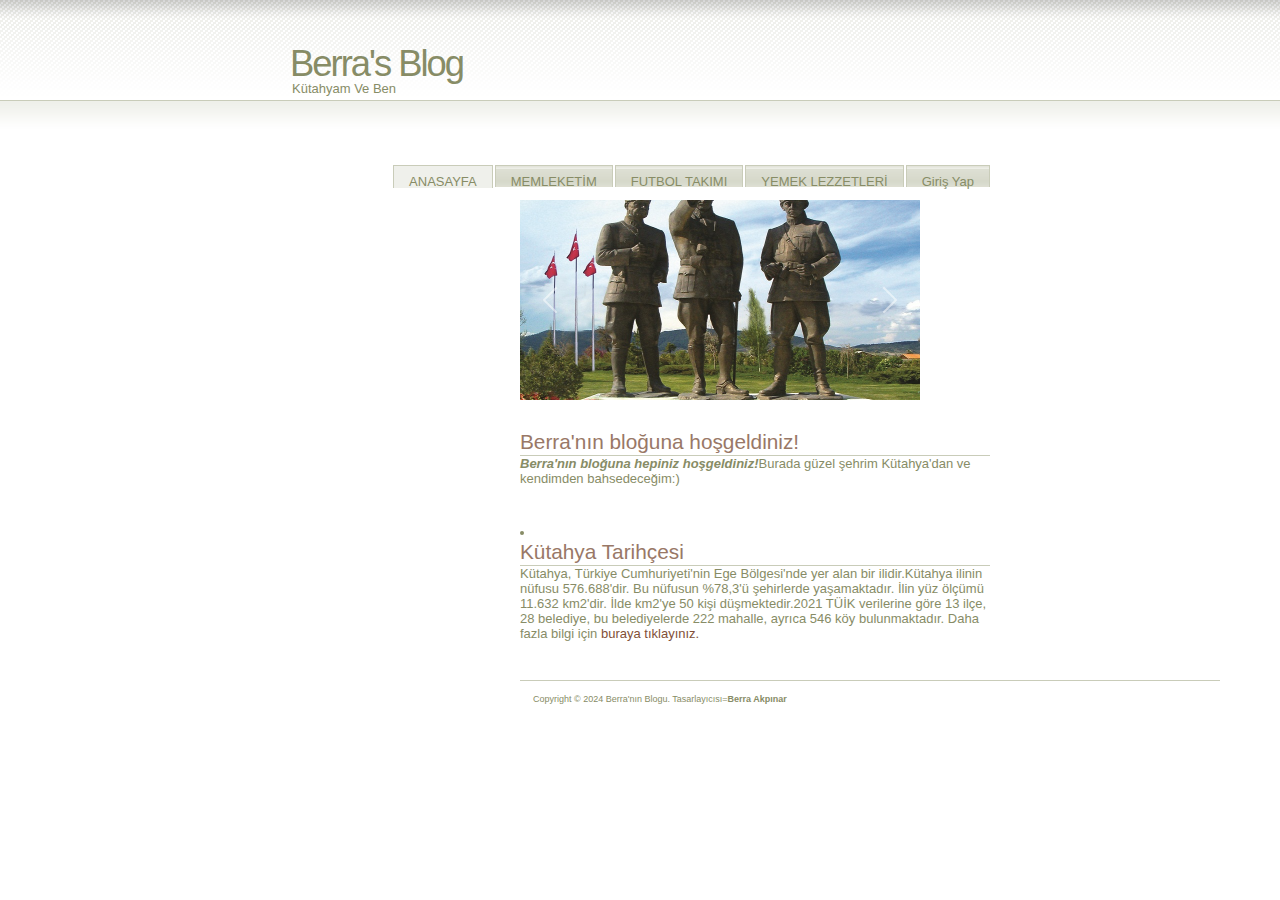
==== gün6/gün6.html @ 1936ddd1 "gün6" ====
<!DOCTYPE html PUBLIC>
<html>
	<head>
<meta http-equiv="content-type" content="text/html; charset=utf-8" />
<title>Baron's Blog by Free Css Templates</title>
<link href="https://cdn.jsdelivr.net/npm/bootstrap@5.3.0-alpha1/dist/css/bootstrap.min.css" rel="stylesheet">
        <meta charset="UTF-8">
        <meta name="viewport" content="width=device-width,
        initial-scale=1.0">
<meta name="keywords" content="" />
<meta name="description" content="" />
<link href="default.css" rel="stylesheet" type="text/css" />
<style>
	.slider {
        
width: 300px; /* Slayt genişliği */
height: 200px; /* Slayt yüksekliği */
overflow: hidden; /* Taşan içeriği gizle */
}
.slider img {
width: 100%; /* Görüntü genişliği slaytın genişliğine eşit */
height: 100%; /* Görüntü yüksekliği slaytın yüksekliğine eşit */
object-fit: cover; /* Görüntüyü orijinal oranını koruyarak slaytın tamamına sığacak şekilde boyutlandır */
}
	.slider {
	  width: 400px; /* Yeni genişlik */
	  height: 200px; /* Yeni yükseklik */
	  /* İsteğe bağlı olarak diğer stillendirme özellikleri */
	}
  </style>
</head>

<body>

	
<div id="header">
	<div id="logo">
		<h1>Berra's Blog</a></h1>
		<h2>Kütahyam Ve Ben</h2>
	</div>
	<div id="menu">
		<ul>
			<li class="active">
            <a href="gün5.html">ANASAYFA</a></li>
			<li><a href="memleketim.html">MEMLEKETİM</a></li>
			<li><a href="futbol.html">FUTBOL TAKIMI</a></li>
			<li><a href="#">YEMEK LEZZETLERİ</a></li>
			<li><a href="/" class="button">Giriş Yap</a></li>
		</ul>
	</div>
</div>
<br>
<br>
<br>
<br>


<div id="content">
	<div id="colOne">
		<div class="post">
			<script src="https://code.jquery.com/jquery-3.6.0.min.js"></script>
			<script src="https://cdn.jsdelivr.net/npm/bootstrap@5.3.0-alpha1/dist/js/bootstrap.bundle.min.js"></script>
	
			<div class="slider">
				<div id="carouselExampleControlsNoTouching" class="carousel slide" data-bs-touch="false">
					<div class="carousel-inner">
					  <div class="carousel-item active">
						<img src="şehitler.jpg" class="d-block w-100" alt="resim">
					  </div>
					  <div class="carousel-item">
						<img src="images/img4.jpg" class="d-block w-100" alt="resim">
					  </div>
					  <div class="carousel-item">
						<img src="resim.jpeg" class="d-block w-100" alt="resim">
					  </div>
					</div>
					<button class="carousel-control-prev" type="button" data-bs-target="#carouselExampleControlsNoTouching" data-bs-slide="prev">
					  <span class="carousel-control-prev-icon" aria-hidden="true"></span>
					  <span class="visually-hidden">Previous</span>
					</button>
					<button class="carousel-control-next" type="button" data-bs-target="#carouselExampleControlsNoTouching" data-bs-slide="next">
					  <span class="carousel-control-next-icon" aria-hidden="true"></span>
					  <span class="visually-hidden">Next</span>
					</button>
				  </div>
			</div>
            <br>
            <br>

			<h2 class="title">Berra'nın bloğuna hoşgeldiniz!</h2>
				<p><em><strong>Berra'nın bloğuna hepiniz hoşgeldiniz!</strong></em>Burada güzel şehrim Kütahya'dan ve kendimden bahsedeceğim:)</p>
			</div>
			<li>





	












		<div class="post">
			<h2 class="title">Kütahya Tarihçesi</h2>
			<div class="story">
				<p>Kütahya, Türkiye Cumhuriyeti'nin Ege Bölgesi'nde yer alan bir ilidir.Kütahya ilinin nüfusu 576.688'dir. Bu nüfusun %78,3'ü şehirlerde yaşamaktadır. İlin yüz ölçümü 11.632 km2'dir. İlde km2'ye 50 kişi düşmektedir.2021 TÜİK verilerine göre 13 ilçe, 28 belediye, bu belediyelerde 222 mahalle, ayrıca 546 köy bulunmaktadır. Daha fazla bilgi için <a href="https://tr.wikipedia.org/wiki/K%C3%BCtahya_(il)">buraya tıklayınız.</a> </p>
			</div>
		</div>
<div id="footer">
	<p>Copyright &copy; 2024 Berra'nın Blogu. Tasarlayıcısı=<strong>Berra Akpınar</strong></a></p>
</div>
</body>
</html>
---- gün6/default.css ----
body {
	margin: 0;
	padding: 0;
	background: #FFFFFF url(images/img1.gif) repeat-x;
	font: normal small sans-serif;
	color: #878C66;
}

h1, h2, h3, h4, h5, h6 {
	color: #997867;
}

a {
	text-decoration: none;
	color: #825037;
}

a:hover {
	text-decoration: underline;
}

/* Header */

#header {
	width: 700px;
	height: 140px;
	margin: 0 auto;
}

/* Logo */

#logo {
	float: left;
	padding: 42px 0 0 0;
}

#logo * {
	margin: 0;
	text-decoration: none;
	font-weight: normal;
	color: #878C66;
}

#logo h1 {
	letter-spacing: -2px;
	font-size: 2.8em;
}

#logo h2 {
	margin-top: -5px;
	padding-left: 2px;
	font-size: 1em;
}

#menu {
	float: right;
}

#menu ul {
	margin: 0;
	padding: 69px 0 0 0;
	list-style: none;
}

#menu li {
	display: inline;
}

#menu a {
	display: block;
	float: left;
	height: 22px;
	margin-left: 2px;
	padding: 8px 15px 0 15px;
	background: #EFF0EB url(images/img2.gif) repeat-x;
	border: 1px solid #C9CCB9;
	border-bottom: none;
	text-decoration: none;
	color: #878C66;
}

#menu .active a, #menu a:hover {
	height: 23px;
	background: #EFF0EB;
}

/* Content */

#content {
	width: 700px;
	margin: 0 auto;
}

/* Column One */

#colOne {
	float: right;
	width: 470px;
}

#colOne .post {
	clear: both;
	margin-bottom: 3em;
}

#colOne .title {
	margin: 0;
	padding: 0;
	border-bottom: 1px solid #C9CCB9;
	font-size: 1.6em;
}

#colOne .posted, #colOne .meta {
	margin: 0;
	text-align: right;
	font-size: xx-small;
}

#colOne .posted {
	margin-top: -13px;
}

#colOne .meta {
	border-top: 1px solid #C9CCB9;
}

#colOne .meta p {
	margin: 0;
}

/* Column Two */

#colTwo {
	float: left;
	width: 200px;
}

#colTwo #textfield1 {
	width: 170px;
}

#colTwo #submit1 {
	display: none;
}

#colTwo ul {
	margin: 0;
	padding: 0;
	list-style: none;
}

#colTwo li h2 {
	margin: 0;
	padding: 0;
	line-height: 100%;
}

#colTwo li h2 span {
	margin: 0;
	padding: 5px 10px;
	background: #F0F0EB url(images/img3.gif) repeat-x;
	border: 1px solid #C9CCB9;
	border-bottom: none;
	text-transform: uppercase;
	font-size: 10px;
}

#colTwo li ul, #colTwo li form {
	margin: 0 0 10px 0;
	padding: 10px;
	border: 1px solid #C9CCB9;
}

/* Footer */

#footer {
	width: 700px;
	margin: 0 auto;
	padding: 1em;
	border-top: 1px solid #C9CCB9;
}

#footer p {
	font-size: xx-small;
}
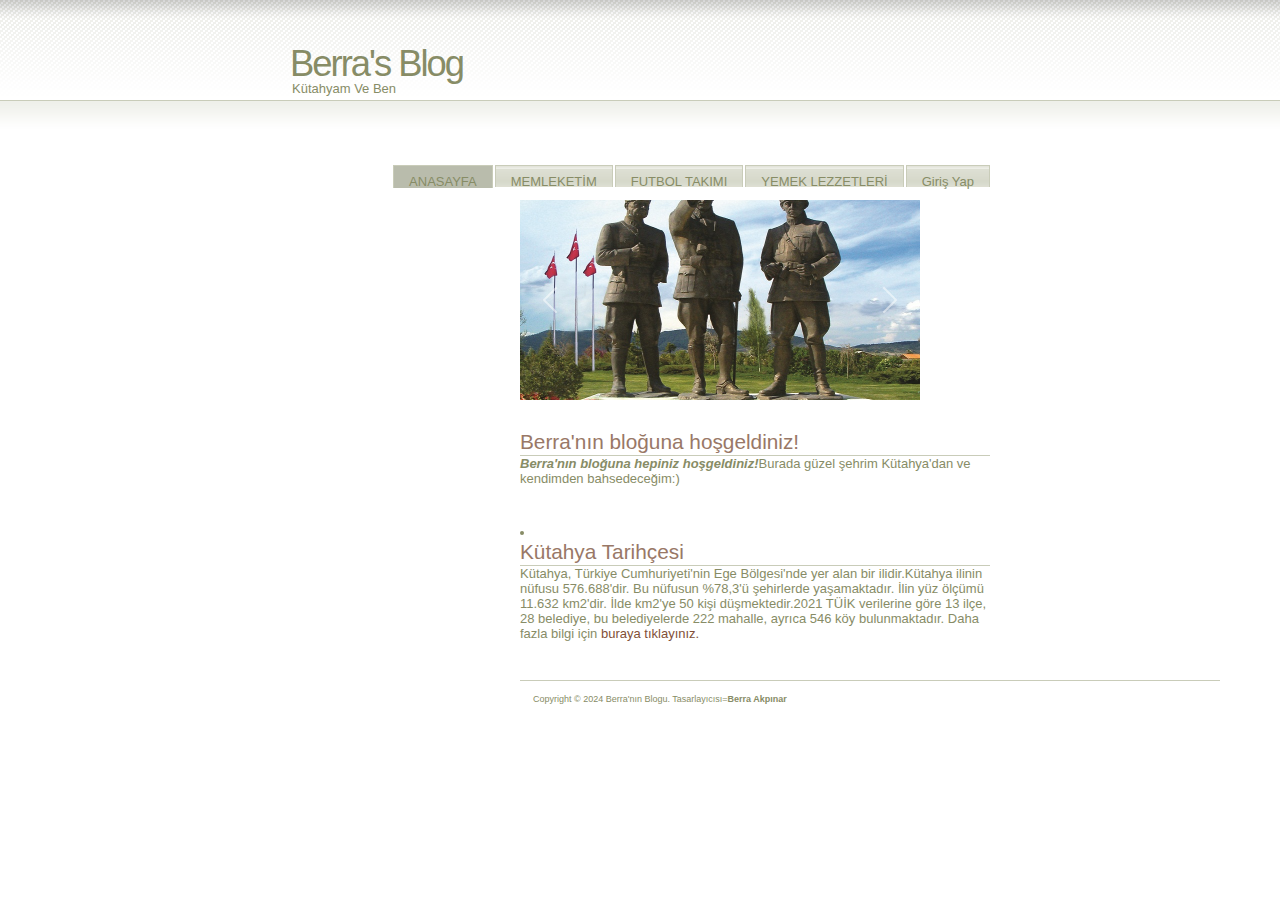
==== commit 7c712d09: "gün7" ====
--- a/gün6/gün6.html
+++ b/gün6/gün6.html
@@ -2,7 +2,7 @@
 <html>
 	<head>
 <meta http-equiv="content-type" content="text/html; charset=utf-8" />
-<title>Baron's Blog by Free Css Templates</title>
+<title>Berra'nın bloğu</title>
 <link href="https://cdn.jsdelivr.net/npm/bootstrap@5.3.0-alpha1/dist/css/bootstrap.min.css" rel="stylesheet">
         <meta charset="UTF-8">
         <meta name="viewport" content="width=device-width,
@@ -41,10 +41,10 @@
 	<div id="menu">
 		<ul>
 			<li class="active">
-            <a href="gün5.html">ANASAYFA</a></li>
+            <a href="gün6.html">ANASAYFA</a></li>
 			<li><a href="memleketim.html">MEMLEKETİM</a></li>
 			<li><a href="futbol.html">FUTBOL TAKIMI</a></li>
-			<li><a href="#">YEMEK LEZZETLERİ</a></li>
+			<li><a href="yenilecek_yemekleri.html">YEMEK LEZZETLERİ</a></li>
 			<li><a href="/" class="button">Giriş Yap</a></li>
 		</ul>
 	</div>
--- a/gün6/default.css
+++ b/gün6/default.css
@@ -82,7 +82,7 @@
 
 #menu .active a, #menu a:hover {
 	height: 23px;
-	background: #EFF0EB;
+	background: #b9bcac;
 }
 
 /* Content */
@@ -104,7 +104,7 @@
 	margin-bottom: 3em;
 }
 
-#colOne .title {
+.title {
 	margin: 0;
 	padding: 0;
 	border-bottom: 1px solid #C9CCB9;
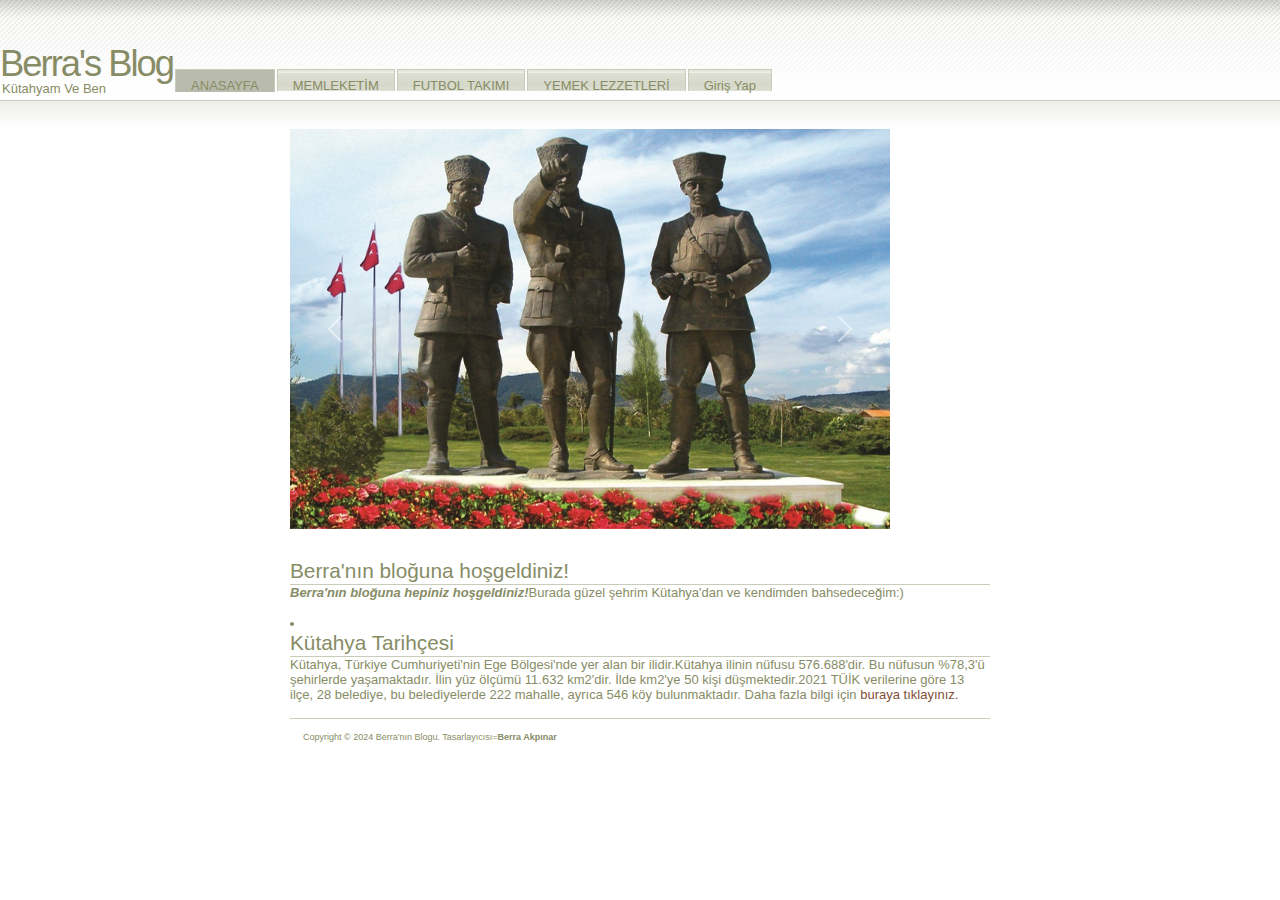
==== commit c2343b75: "gün9" ====
--- a/gün6/gün6.html
+++ b/gün6/gün6.html
@@ -9,36 +9,19 @@
         initial-scale=1.0">
 <meta name="keywords" content="" />
 <meta name="description" content="" />
-<link href="default.css" rel="stylesheet" type="text/css" />
-<style>
-	.slider {
-        
-width: 300px; /* Slayt genişliği */
-height: 200px; /* Slayt yüksekliği */
-overflow: hidden; /* Taşan içeriği gizle */
-}
-.slider img {
-width: 100%; /* Görüntü genişliği slaytın genişliğine eşit */
-height: 100%; /* Görüntü yüksekliği slaytın yüksekliğine eşit */
-object-fit: cover; /* Görüntüyü orijinal oranını koruyarak slaytın tamamına sığacak şekilde boyutlandır */
-}
-	.slider {
-	  width: 400px; /* Yeni genişlik */
-	  height: 200px; /* Yeni yükseklik */
-	  /* İsteğe bağlı olarak diğer stillendirme özellikleri */
-	}
-  </style>
+<link href="style.css" rel="stylesheet" type="text/css" />
+
 </head>
 
 <body>
 
 	
-<div id="header">
+<div id="baslik">
 	<div id="logo">
 		<h1>Berra's Blog</a></h1>
 		<h2>Kütahyam Ve Ben</h2>
 	</div>
-	<div id="menu">
+	<div id="tiklamalar">
 		<ul>
 			<li class="active">
             <a href="gün6.html">ANASAYFA</a></li>
@@ -55,13 +38,12 @@
 <br>
 
 
-<div id="content">
-	<div id="colOne">
-		<div class="post">
+<div id="icerik">
+	<div id="ortalama">
 			<script src="https://code.jquery.com/jquery-3.6.0.min.js"></script>
 			<script src="https://cdn.jsdelivr.net/npm/bootstrap@5.3.0-alpha1/dist/js/bootstrap.bundle.min.js"></script>
 	
-			<div class="slider">
+			<div class="kaydirmalifotograf">
 				<div id="carouselExampleControlsNoTouching" class="carousel slide" data-bs-touch="false">
 					<div class="carousel-inner">
 					  <div class="carousel-item active">
@@ -87,35 +69,15 @@
             <br>
             <br>
 
-			<h2 class="title">Berra'nın bloğuna hoşgeldiniz!</h2>
+			<h2 class="baslik">Berra'nın bloğuna hoşgeldiniz!</h2>
 				<p><em><strong>Berra'nın bloğuna hepiniz hoşgeldiniz!</strong></em>Burada güzel şehrim Kütahya'dan ve kendimden bahsedeceğim:)</p>
 			</div>
 			<li>
 
-
-
-
-
-	
-
-
-
-
-
-
-
-
-
-
-
-
-		<div class="post">
-			<h2 class="title">Kütahya Tarihçesi</h2>
-			<div class="story">
+			<h2 class="baslik">Kütahya Tarihçesi</h2>
 				<p>Kütahya, Türkiye Cumhuriyeti'nin Ege Bölgesi'nde yer alan bir ilidir.Kütahya ilinin nüfusu 576.688'dir. Bu nüfusun %78,3'ü şehirlerde yaşamaktadır. İlin yüz ölçümü 11.632 km2'dir. İlde km2'ye 50 kişi düşmektedir.2021 TÜİK verilerine göre 13 ilçe, 28 belediye, bu belediyelerde 222 mahalle, ayrıca 546 köy bulunmaktadır. Daha fazla bilgi için <a href="https://tr.wikipedia.org/wiki/K%C3%BCtahya_(il)">buraya tıklayınız.</a> </p>
-			</div>
 		</div>
-<div id="footer">
+<div id="altbilgi">
 	<p>Copyright &copy; 2024 Berra'nın Blogu. Tasarlayıcısı=<strong>Berra Akpınar</strong></a></p>
 </div>
 </body>
--- a/gün6/style.css
+++ b/gün6/style.css
@@ -0,0 +1,108 @@
+body {
+	margin: 0;
+	padding: 0;
+	background: #FFFFFF url(images/img1.gif) repeat-x;  /* bulduğumuz çizgi img si ile şablon kısmını oluşturduk */
+	font: normal small sans-serif;
+	color: #878C66;
+}
+a {
+	text-decoration: none;   /*  şablon kısmındaki ana sayfa memleketim gibi kısımların rengini değiştirdik ve görüntüsünü düzelttik.    */
+	color: #825037;
+}
+
+#logo {
+	float: left;
+	padding: 42px 0 0 0;
+}
+
+#logo *{
+	margin: 0;
+	text-decoration: none;      /*logo kısmı ayarlandı*/
+	font-weight: normal;
+	color: #878C66;
+}
+
+#logo h1 {
+	letter-spacing: -2px;
+	font-size: 2.8em;
+}
+
+#logo h2 {
+	margin-top: -5px;
+	padding-left: 2px;
+	font-size: 1em;
+}
+#tiklamalar ul {
+	margin: 0;
+	padding: 69px 0 0 0;
+	list-style: none;
+}
+
+#tiklamalar li {
+	display: inline;
+}
+
+#tiklamalar a {
+	display: block;
+	float: left;
+	height: 22px;
+	margin-left: 2px;
+	padding: 8px 15px 0 15px;
+	background: #EFF0EB url(images/img2.gif) repeat-x;   /* bir buton şekline getirdik diğer sayfalara yönelmek için */
+	border: 1px solid #C9CCB9;
+	border-bottom: none;
+	text-decoration: none;
+	color: #878C66;
+}
+
+#tiklamalar .active a, #tiklamalar a:hover {
+	height: 23px;
+	background: #b9bcac;
+}
+#icerik {
+	width: 700px;        /* yazılan yazıları ve fotoğrafları ortaladık.*/
+	margin: 0 auto;
+}
+.baslik {
+	margin: 0;
+	padding: 0;
+	border-bottom: 1px solid #C9CCB9;   /* yazdığımız yazıların başlıklarını ayarladık */
+	font-size: 1.6em;
+}
+.kaydirmalifotograf {
+        
+	width: 300px; /* Slayt genişliği */
+	height: 200px; /* Slayt yüksekliği */
+	overflow: hidden; /* Taşan içeriği gizle */
+	}
+	.kaydirmalifotograf img {
+	width: 100%; /* Görüntü genişliği slaytın genişliğine eşit */
+	height: 100%; /* Görüntü yüksekliği slaytın yüksekliğine eşit */
+	object-fit: cover; /* Görüntüyü orijinal oranını koruyarak slaytın tamamına sığacak şekilde boyutlandır */
+	}
+		.kaydirmalifotograf {
+		  width: 600px; /* Yeni genişlik */
+		  height: 400px; /* Yeni yükseklik */
+		  /* İsteğe bağlı olarak diğer stillendirme özellikleri */
+		}
+#altbilgi {
+	width: 700px;
+	margin: 0 auto;      /*  en alttaki kısımı düzelttik*/
+	padding: 1em;
+	border-top: 1px solid #C9CCB9;
+}
+
+#altbilgi p {
+	font-size: xx-small;
+}
+
+
+
+
+
+
+
+
+
+
+
